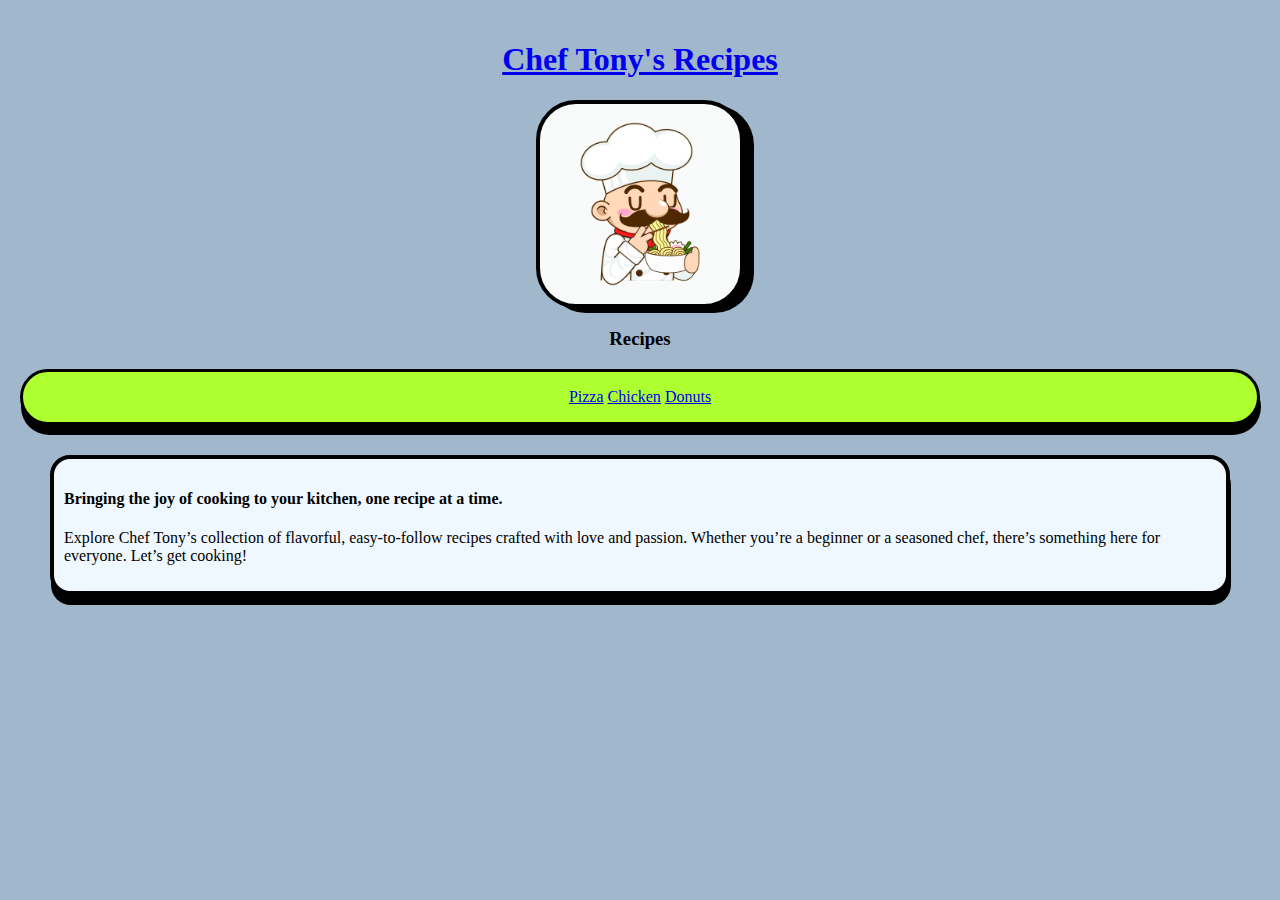
==== index.html @ 2ae5e1a3 "fixed formatting of page" ====
<!DOCTYPE html>
<html lang="en">
  <head>
    <meta charset="UTF-8">
    <link rel="stylesheet" href="styles.css" /> 
    <title>Recipe Website</title>
  </head>
  <body id="body">
    <h1 id="title">
      <a href="/index.html">
        Chef Tony's Recipes
      </a>
    </h1>
    <img src="/images/eat.png" alt="A delicious plate of food">

    <h3 id="recipeTitle">Recipes</h3>
    <nav>
        <a href="/recipes/pizza.html">Pizza</a>
        <a href="/recipes/chicken.html">Chicken</a>
        <a href="/recipes/donuts.html">Donuts</a>
    </nav>

    <div>
      <h4>
        Bringing the joy of cooking to your kitchen, one recipe at a time.
      </h4>
      <p>
        Explore Chef Tony’s collection of flavorful, easy-to-follow recipes crafted with love and passion. 
        Whether you’re a beginner or a seasoned chef, there’s something here for everyone. Let’s get cooking!
      </p>
    </div>


  </body>
</html>
---- styles.css ----
#body {
    padding: 12px;
    background-color: rgb(160, 183, 204);
}
#title {
    margin-left: auto;
    text-align: center;
    text-decoration: black;
    margin-right: auto;
}
img {
    height: 200px;
    background-color: rgb(248, 251, 250);
    border: 4px solid black;
    box-shadow: 10px 5px 0px black;
    border-radius: 40px;
    display: block;
    justify-content: center;
    margin-left: auto;
    margin-right: auto;
}

div {
    margin: auto;
    
    background-color: aliceblue;
    border: 4px solid black;
    box-shadow: 1px 10px 0px black;

    margin-top: 30px;
    margin-left: 30px;
    margin-right: 30px;

    padding: 10px;
    border-radius: 20px;
}
nav {
    background-color: greenyellow;
    border-radius: 100px;
    border: 4px solid black;
    box-shadow: 1px 10px 0px black;
    border: 3px solid;
    padding: 1rem;
    text-align: center;


}
nav .li a {
    text-decoration: none;
    color: black;
}

#recipeTitle {
    text-align: center;
    margin-top: 20px;
}
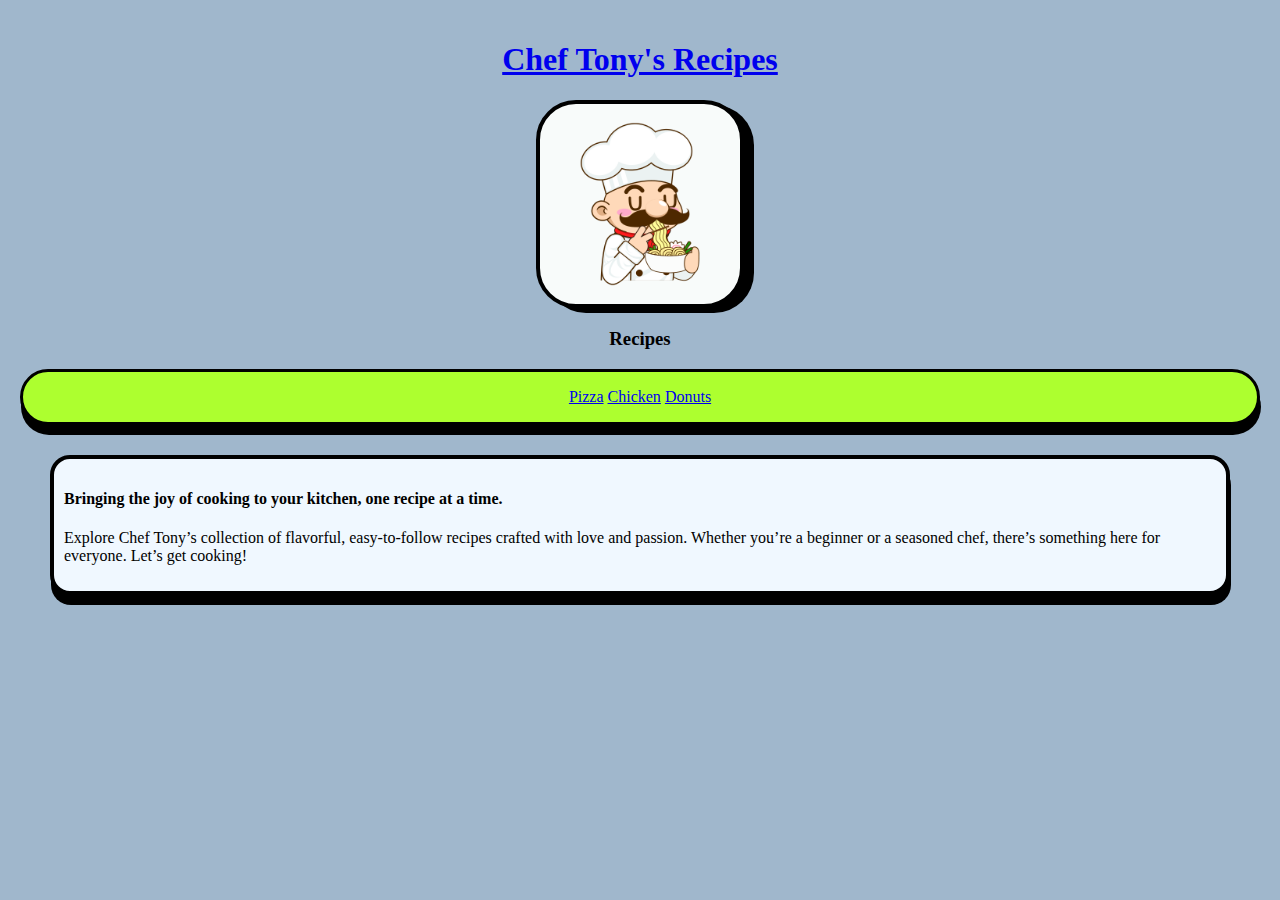
==== commit 3ee54d05: "1" ====
--- a/index.html
+++ b/index.html
@@ -2,7 +2,7 @@
 <html lang="en">
   <head>
     <meta charset="UTF-8">
-    <link rel="stylesheet" href="styles.css" /> 
+    <link rel="stylesheet" href="/styles.css" /> 
     <title>Recipe Website</title>
   </head>
   <body id="body">
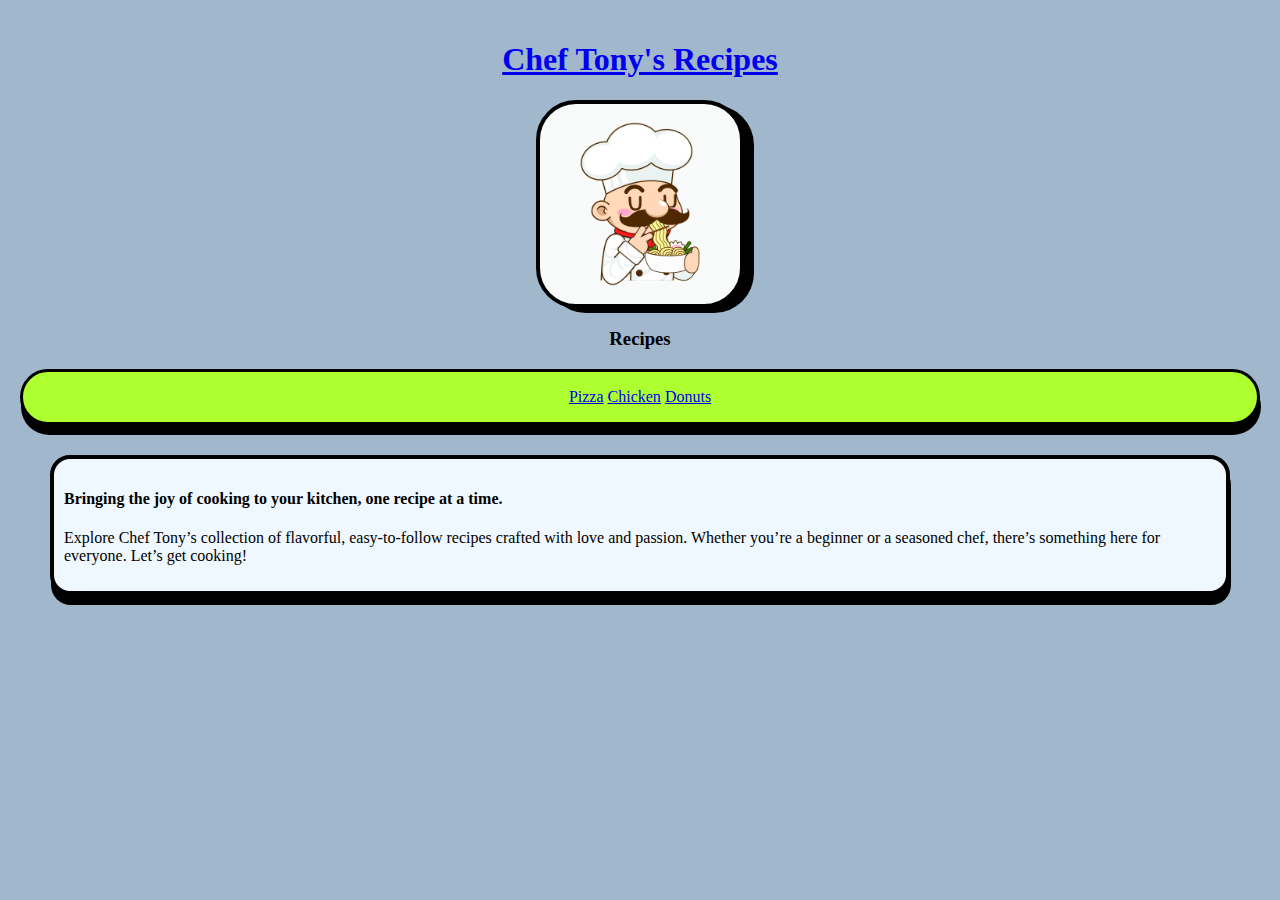
==== commit 80168675: "fixed linking error" ====
--- a/index.html
+++ b/index.html
@@ -15,9 +15,9 @@
 
     <h3 id="recipeTitle">Recipes</h3>
     <nav>
-        <a href="/recipes/pizza.html">Pizza</a>
-        <a href="/recipes/chicken.html">Chicken</a>
-        <a href="/recipes/donuts.html">Donuts</a>
+        <a href="/recipes/pizza">Pizza</a>
+        <a href="/recipes/chicken">Chicken</a>
+        <a href="/recipes/donuts">Donuts</a>
     </nav>
 
     <div>
